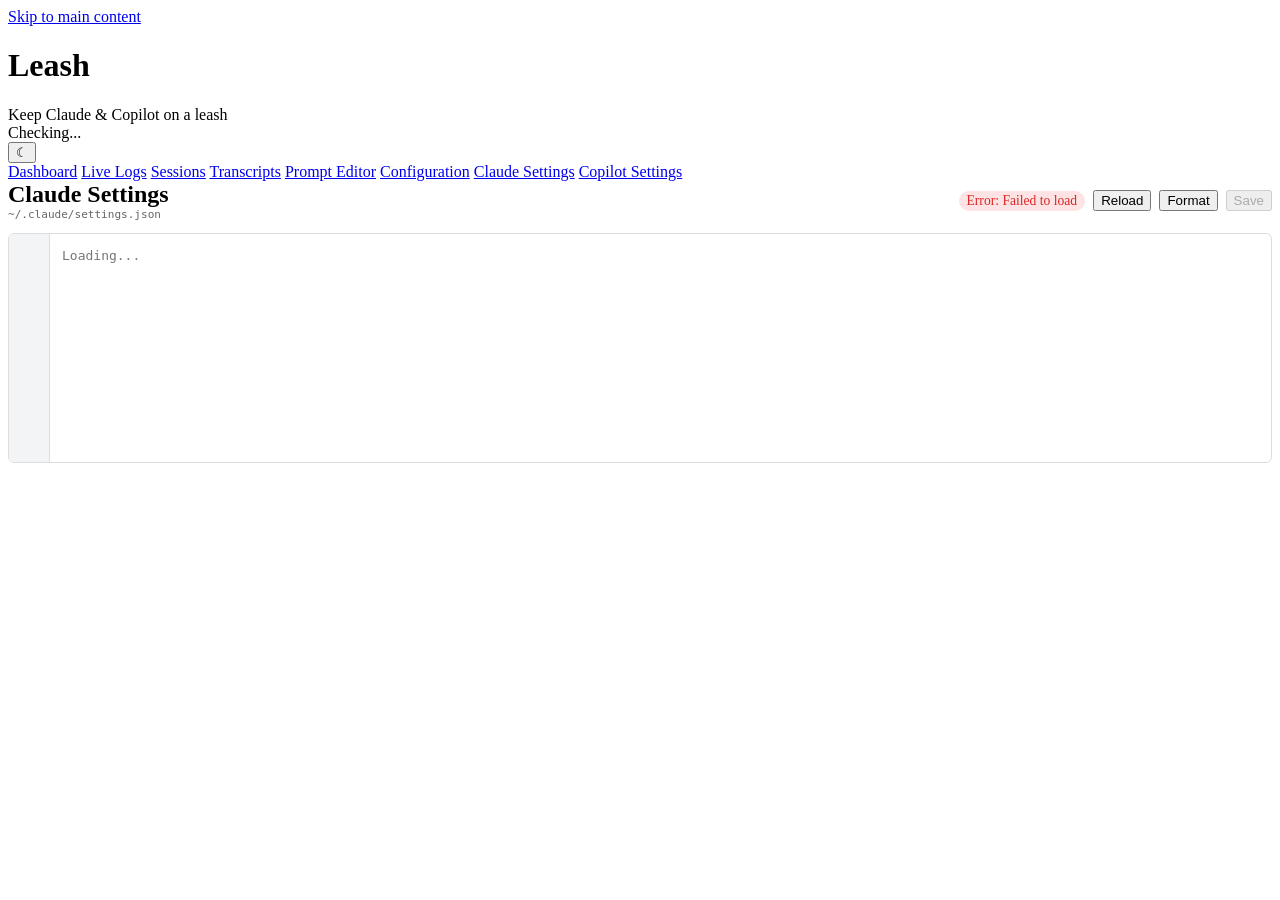
==== static/claude-settings.html @ 20ba9d44 "feat: foundation — project skeleton, models, config, security, static assets Unit 0 of the C# → Pyth" ====
<!DOCTYPE html>
<html lang="en">
<head>
    <meta charset="UTF-8">
    <meta name="viewport" content="width=device-width, initial-scale=1.0">
    <title>Claude Settings - Leash</title>
    <link rel="stylesheet" href="/css/styles.css">
    <style>
        .editor-toolbar {
            display: flex; justify-content: space-between; align-items: center;
            margin-bottom: 12px; flex-wrap: wrap; gap: 8px;
        }
        .editor-path { font-size: 0.85em; color: var(--text-muted, #666); font-family: monospace; }
        .editor-status { font-size: 0.85em; padding: 2px 8px; border-radius: 12px; }
        .status-valid { background: rgba(34,197,94,0.15); color: var(--color-success, #16a34a); }
        .status-invalid { background: rgba(239,68,68,0.15); color: var(--color-danger, #dc2626); }
        .status-missing { background: var(--bg-tertiary, #f3f4f6); color: var(--text-muted, #666); }

        /* Line numbers gutter */
        .code-editor-wrapper {
            display: flex;
            border: 1px solid var(--border-color, #ddd);
            border-radius: 6px;
            overflow: hidden;
            background: var(--bg-primary, #fff);
        }
        .code-editor-wrapper:focus-within {
            outline: 2px solid var(--accent-primary, #2563eb);
            border-color: transparent;
        }
        .line-numbers {
            padding: 12px 0;
            background: var(--bg-tertiary, #f3f4f6);
            color: var(--text-muted, #999);
            font-family: monospace; font-size: 13px; line-height: 1.5;
            text-align: right;
            user-select: none;
            min-width: 40px;
            border-right: 1px solid var(--border-color, #ddd);
            overflow: hidden;
        }
        .line-numbers div {
            padding: 0 8px 0 8px;
        }
        .line-numbers div.error-line {
            background: rgba(239,68,68,0.15);
            color: var(--color-danger, #dc2626);
            font-weight: 700;
        }

        /* Overlay editor: highlight layer behind, textarea on top */
        .code-editor-container {
            position: relative;
            flex: 1;
            overflow: hidden;
        }
        .highlight-layer {
            position: absolute; top: 0; left: 0; right: 0;
            padding: 12px;
            font-family: monospace; font-size: 13px; line-height: 1.5;
            white-space: pre; overflow-x: auto;
            pointer-events: none;
            color: transparent;
        }
        .code-textarea {
            position: relative;
            width: 100%; min-height: 200px;
            padding: 12px;
            font-family: monospace; font-size: 13px; line-height: 1.5;
            border: none; outline: none; resize: none;
            background: transparent;
            color: var(--text-primary, #1a1a2e);
            caret-color: var(--text-primary, #1a1a2e);
            white-space: pre; overflow-x: auto;
            tab-size: 2;
            overflow-y: hidden;
        }
        /* When highlight is active, make textarea text invisible so highlight shows through */
        .code-textarea.hl-active {
            color: transparent;
            caret-color: var(--text-primary, #1a1a2e);
        }

        /* Syntax colors */
        .hl-key { color: #881391; }
        .hl-string { color: #0451a5; }
        .hl-number { color: #098658; }
        .hl-bool { color: #0000ff; }
        .hl-null { color: #808080; }
        .hl-brace { color: var(--text-muted, #666); }
        .hl-colon { color: var(--text-primary, #1a1a2e); }
        .hl-comma { color: var(--text-muted, #666); }
        .hl-error { color: var(--color-danger, #dc2626); text-decoration: wavy underline var(--color-danger, #dc2626); }

        [data-theme="dark"] .hl-key { color: #c586c0; }
        [data-theme="dark"] .hl-string { color: #ce9178; }
        [data-theme="dark"] .hl-number { color: #b5cea8; }
        [data-theme="dark"] .hl-bool { color: #569cd6; }
        [data-theme="dark"] .hl-null { color: #808080; }

        /* Error banner */
        .json-error-banner {
            padding: 8px 12px;
            background: rgba(239,68,68,0.08);
            border-top: 1px solid rgba(239,68,68,0.2);
            color: var(--color-danger, #dc2626);
            font-family: monospace; font-size: 12px;
            display: none;
            border-radius: 0 0 6px 6px;
        }
        .json-error-banner.visible { display: block; }
    </style>
</head>
<body>
    <a href="#main" class="skip-link">Skip to main content</a>

    <div class="container">
        <header>
            <div class="header-brand"><h1>Leash</h1><span class="motto">Keep Claude &amp; Copilot on a leash</span></div>
            <div class="header-right">
                <div class="status" role="status" aria-label="Service connection status">
                    <span class="status-indicator" aria-hidden="true"></span>
                    <span class="status-label">Checking...</span>
                </div>
                <button id="themeToggle" class="theme-toggle" aria-label="Toggle dark mode" title="Toggle dark mode (D)">&#9790;</button>
            </div>
        </header>

        <nav aria-label="Main navigation" role="navigation">
            <a href="/">Dashboard</a>
            <a href="/logs.html">Live Logs</a>
            <a href="/session.html">Sessions</a>
            <a href="/transcripts.html">Transcripts</a>
            <a href="/prompts.html">Prompt Editor</a>
            <a href="/config.html">Configuration</a>
            <a href="/claude-settings.html" class="active" aria-current="page">Claude Settings</a>
            <a href="/copilot-settings.html">Copilot Settings</a>
        </nav>

        <main id="main">
            <div class="card">
                <div class="editor-toolbar">
                    <div>
                        <h2 style="margin:0;">Claude Settings</h2>
                        <div class="editor-path" id="settingsPath">~/.claude/settings.json</div>
                    </div>
                    <div style="display:flex;gap:8px;align-items:center;">
                        <span class="editor-status" id="jsonStatus">Loading...</span>
                        <button class="btn btn-sm" onclick="loadSettings()">Reload</button>
                        <button class="btn btn-sm" onclick="formatJson()">Format</button>
                        <button class="btn btn-sm" onclick="saveSettings()" id="btnSave" disabled>Save</button>
                    </div>
                </div>

                <div class="code-editor-wrapper">
                    <div class="line-numbers" id="lineNumbers"></div>
                    <div class="code-editor-container" id="editorContainer">
                        <pre class="highlight-layer" id="highlightLayer" aria-hidden="true"></pre>
                        <textarea class="code-textarea hl-active" id="settingsEditor" spellcheck="false" autocomplete="off" autocorrect="off" autocapitalize="off" placeholder="Loading..."></textarea>
                    </div>
                </div>
                <div class="json-error-banner" id="jsonErrorBanner"></div>
            </div>
        </main>
    </div>

    <div id="toastContainer" class="toast-container" role="status" aria-live="polite"></div>

    <script src="/js/shared.js"></script>
    <script>
        var originalContent = '';
        var errorLine = -1;

        /* ---- Syntax Highlighting (character-by-character tokenizer) ---- */
        function highlightJson(text) {
            var result = '';
            var i = 0;
            var len = text.length;
            while (i < len) {
                var ch = text[i];
                if (ch === '"') {
                    // Read full string token (handles escapes correctly)
                    var str = '"';
                    i++;
                    while (i < len) {
                        if (text[i] === '\\' && i + 1 < len) {
                            str += text[i] + text[i + 1];
                            i += 2;
                        } else if (text[i] === '"') {
                            str += '"';
                            i++;
                            break;
                        } else {
                            str += text[i];
                            i++;
                        }
                    }
                    // Check if this string is a key (followed by whitespace then colon)
                    var rest = text.substring(i);
                    var isKey = /^\s*:/.test(rest);
                    var cls = isKey ? 'hl-key' : 'hl-string';
                    result += '<span class="' + cls + '">' + escapeHtml(str) + '</span>';
                } else if (ch === '-' || (ch >= '0' && ch <= '9')) {
                    var num = '';
                    while (i < len && /[\d.eE+\-]/.test(text[i])) { num += text[i]; i++; }
                    result += '<span class="hl-number">' + escapeHtml(num) + '</span>';
                } else if (text.substr(i, 4) === 'true') {
                    result += '<span class="hl-bool">true</span>'; i += 4;
                } else if (text.substr(i, 5) === 'false') {
                    result += '<span class="hl-bool">false</span>'; i += 5;
                } else if (text.substr(i, 4) === 'null') {
                    result += '<span class="hl-null">null</span>'; i += 4;
                } else if (ch === '{' || ch === '}' || ch === '[' || ch === ']') {
                    result += '<span class="hl-brace">' + ch + '</span>'; i++;
                } else if (ch === ':') {
                    result += '<span class="hl-colon">:</span>'; i++;
                } else if (ch === ',') {
                    result += '<span class="hl-comma">,</span>'; i++;
                } else {
                    result += escapeHtml(ch); i++;
                }
            }
            return result;
        }

        function escapeHtml(str) {
            return str.replace(/&/g, '&amp;').replace(/</g, '&lt;').replace(/>/g, '&gt;');
        }

        function updateHighlight() {
            var textarea = document.getElementById('settingsEditor');
            var highlight = document.getElementById('highlightLayer');
            var text = textarea.value;

            highlight.innerHTML = highlightJson(text) + '\n'; // trailing newline ensures same height
            updateLineNumbers(text);
            syncScroll();
        }

        function updateLineNumbers(text) {
            var gutter = document.getElementById('lineNumbers');
            var lines = text.split('\n');
            var html = '';
            for (var i = 0; i < lines.length; i++) {
                var cls = (i + 1 === errorLine) ? ' class="error-line"' : '';
                html += '<div' + cls + '>' + (i + 1) + '</div>';
            }
            gutter.innerHTML = html;
        }

        function syncScroll() {
            var textarea = document.getElementById('settingsEditor');
            var highlight = document.getElementById('highlightLayer');
            var gutter = document.getElementById('lineNumbers');
            var container = document.getElementById('editorContainer');
            highlight.scrollTop = textarea.scrollTop;
            highlight.scrollLeft = textarea.scrollLeft;
            gutter.scrollTop = textarea.scrollTop;
        }

        function autoResize() {
            var textarea = document.getElementById('settingsEditor');
            textarea.style.height = '0';
            var newHeight = Math.max(200, textarea.scrollHeight + 4);
            textarea.style.height = newHeight + 'px';
            document.getElementById('highlightLayer').style.height = newHeight + 'px';
        }

        /* ---- Tab key support ---- */
        function handleTab(e) {
            if (e.key === 'Tab') {
                e.preventDefault();
                var textarea = e.target;
                var start = textarea.selectionStart;
                var end = textarea.selectionEnd;
                textarea.value = textarea.value.substring(0, start) + '  ' + textarea.value.substring(end);
                textarea.selectionStart = textarea.selectionEnd = start + 2;
                onEditorInput();
            }
        }

        /* ---- Validation ---- */
        function validateJson() {
            var editor = document.getElementById('settingsEditor');
            var status = document.getElementById('jsonStatus');
            var banner = document.getElementById('jsonErrorBanner');
            errorLine = -1;
            try {
                JSON.parse(editor.value);
                status.textContent = 'Valid JSON';
                status.className = 'editor-status status-valid';
                banner.classList.remove('visible');
                banner.textContent = '';
                updateLineNumbers(editor.value);
                return true;
            } catch (e) {
                var msg = e.message;
                status.textContent = 'Invalid';
                status.className = 'editor-status status-invalid';
                banner.textContent = msg;
                banner.classList.add('visible');

                // Try to extract line number from error message
                var lineMatch = msg.match(/line (\d+)/i) || msg.match(/position (\d+)/i);
                if (lineMatch) {
                    var pos = parseInt(lineMatch[1]);
                    // If it's a position, count newlines up to that position
                    if (msg.toLowerCase().includes('position')) {
                        var textUpToPos = editor.value.substring(0, pos);
                        errorLine = (textUpToPos.match(/\n/g) || []).length + 1;
                    } else {
                        errorLine = pos;
                    }
                }
                updateLineNumbers(editor.value);
                return false;
            }
        }

        /* ---- Core operations ---- */
        function onEditorInput() {
            updateHighlight();
            autoResize();
            validateJson();
        }

        function formatJson() {
            var editor = document.getElementById('settingsEditor');
            try {
                var parsed = JSON.parse(editor.value);
                editor.value = JSON.stringify(parsed, null, 2);
                onEditorInput();
            } catch (e) {
                Toast.show('Format Error', 'Cannot format: ' + e.message, 'danger');
            }
        }

        async function loadSettings() {
            var editor = document.getElementById('settingsEditor');
            var status = document.getElementById('jsonStatus');
            var pathEl = document.getElementById('settingsPath');
            try {
                var resp = await fetch('/api/claude-settings');
                if (!resp.ok) throw new Error('Failed to load');
                var data = await resp.json();
                pathEl.textContent = data.path;

                if (!data.exists) {
                    editor.value = '{}';
                    status.textContent = 'New file (will be created on save)';
                    status.className = 'editor-status status-missing';
                } else if (data.parseError) {
                    editor.value = data.content;
                    status.textContent = 'Invalid JSON';
                    status.className = 'editor-status status-invalid';
                } else {
                    try { editor.value = JSON.stringify(JSON.parse(data.content), null, 2); }
                    catch { editor.value = data.content; }
                    status.textContent = 'Valid JSON';
                    status.className = 'editor-status status-valid';
                }
                originalContent = editor.value;
                document.getElementById('btnSave').disabled = false;
                onEditorInput();
            } catch (err) {
                editor.value = '';
                status.textContent = 'Error: ' + err.message;
                status.className = 'editor-status status-invalid';
            }
        }

        async function saveSettings() {
            if (!validateJson()) {
                Toast.show('Save Error', 'Fix JSON errors before saving', 'danger');
                return;
            }
            var editor = document.getElementById('settingsEditor');
            try {
                var resp = await fetch('/api/claude-settings', {
                    method: 'PUT',
                    headers: { 'Content-Type': 'application/json' },
                    body: JSON.stringify({ content: editor.value })
                });
                var data = await resp.json();
                if (!resp.ok) throw new Error(data.error || 'Save failed');
                originalContent = editor.value;
                Toast.show('Saved', 'Claude settings saved successfully', 'success');
            } catch (err) {
                Toast.show('Save Error', err.message, 'danger');
            }
        }

        /* ---- Init ---- */
        document.addEventListener('DOMContentLoaded', function() {
            var textarea = document.getElementById('settingsEditor');
            textarea.addEventListener('input', onEditorInput);
            textarea.addEventListener('scroll', syncScroll);
            textarea.addEventListener('keydown', handleTab);
            loadSettings();
        });
    </script>
</body>
</html>
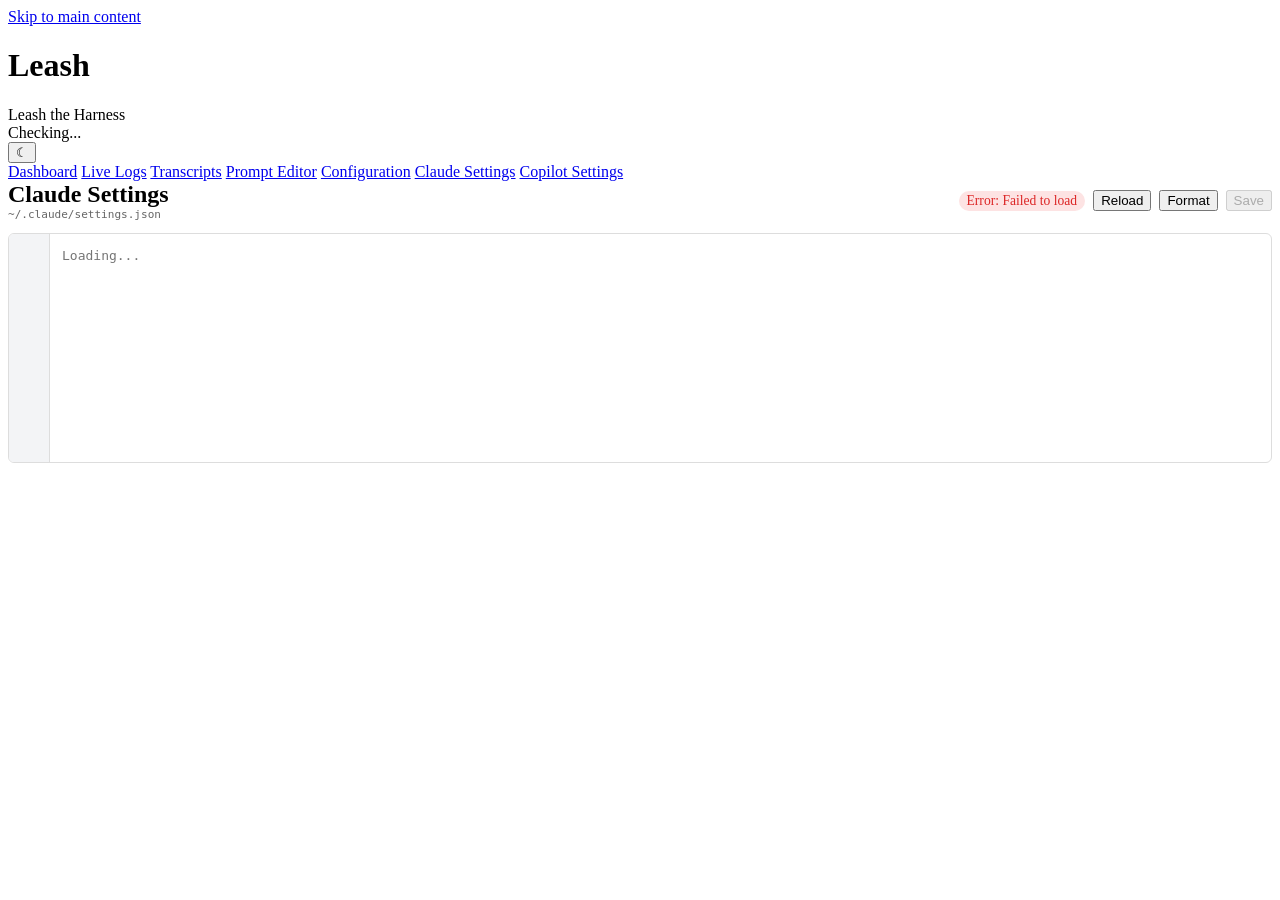
==== commit 9b557477: "feat: transcript hierarchy, token usage, tray notifications, handler controls, and more - Transcript" ====
--- a/static/claude-settings.html
+++ b/static/claude-settings.html
@@ -116,7 +116,7 @@
 
     <div class="container">
         <header>
-            <div class="header-brand"><h1>Leash</h1><span class="motto">Keep Claude &amp; Copilot on a leash</span></div>
+            <div class="header-brand"><h1>Leash</h1><span class="motto">Leash the Harness</span></div>
             <div class="header-right">
                 <div class="status" role="status" aria-label="Service connection status">
                     <span class="status-indicator" aria-hidden="true"></span>
@@ -129,7 +129,6 @@
         <nav aria-label="Main navigation" role="navigation">
             <a href="/">Dashboard</a>
             <a href="/logs.html">Live Logs</a>
-            <a href="/session.html">Sessions</a>
             <a href="/transcripts.html">Transcripts</a>
             <a href="/prompts.html">Prompt Editor</a>
             <a href="/config.html">Configuration</a>
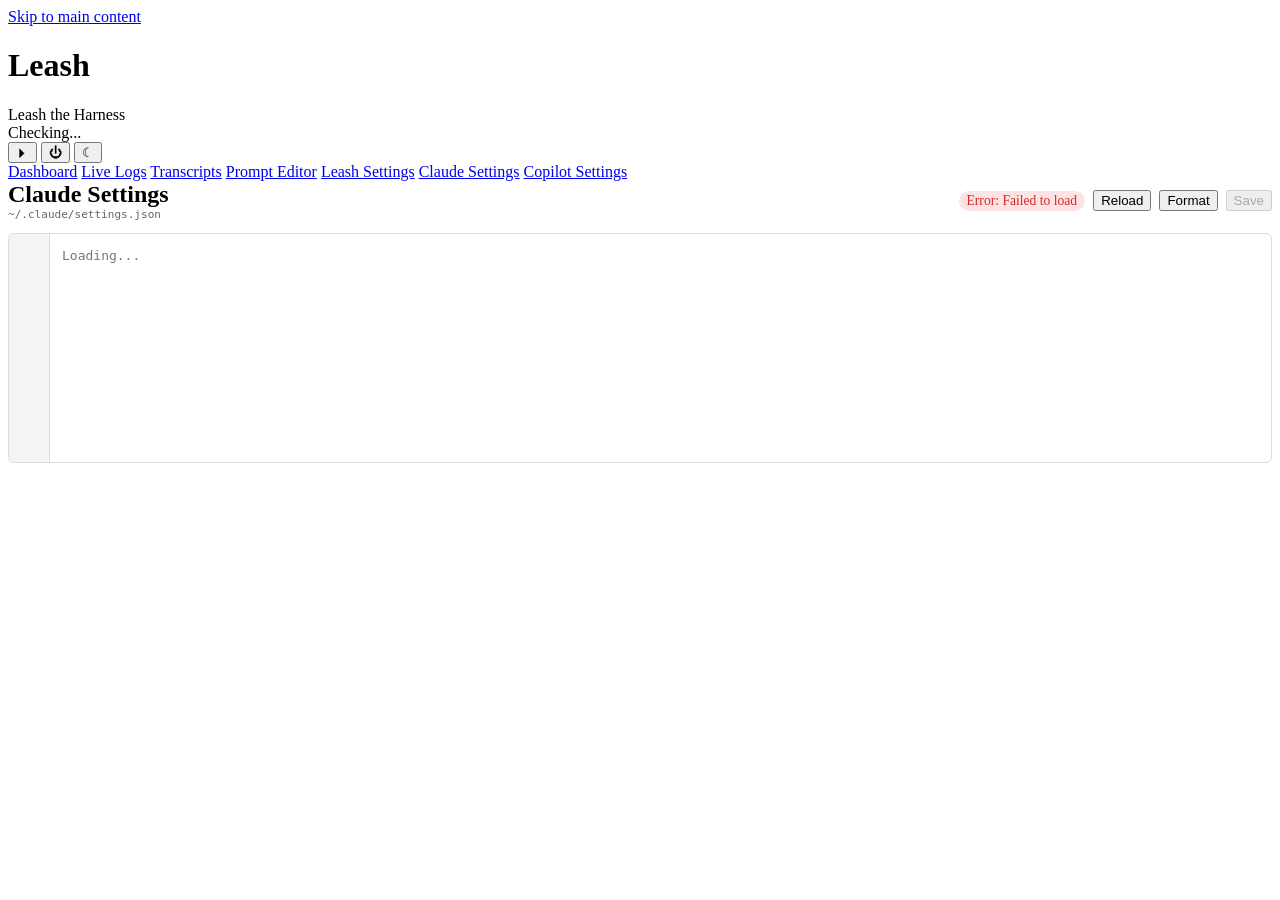
==== commit 287e22a9: "Feature overhaul: claude-stream provider, enforcement modes, auto-start, UX fixes - Add claude-strea" ====
--- a/static/claude-settings.html
+++ b/static/claude-settings.html
@@ -122,6 +122,8 @@
                     <span class="status-indicator" aria-hidden="true"></span>
                     <span class="status-label">Checking...</span>
                 </div>
+                <button id="btnAutoStart" class="btn-autostart" title="Toggle auto-start (SessionStart hook)" aria-label="Toggle auto-start">&#x23F5;</button>
+                <button id="btnShutdown" class="btn-shutdown" title="Shut down Leash server" aria-label="Shut down Leash server">&#x23FB;</button>
                 <button id="themeToggle" class="theme-toggle" aria-label="Toggle dark mode" title="Toggle dark mode (D)">&#9790;</button>
             </div>
         </header>
@@ -131,7 +133,7 @@
             <a href="/logs.html">Live Logs</a>
             <a href="/transcripts.html">Transcripts</a>
             <a href="/prompts.html">Prompt Editor</a>
-            <a href="/config.html">Configuration</a>
+            <a href="/config.html">Leash Settings</a>
             <a href="/claude-settings.html" class="active" aria-current="page">Claude Settings</a>
             <a href="/copilot-settings.html">Copilot Settings</a>
         </nav>
